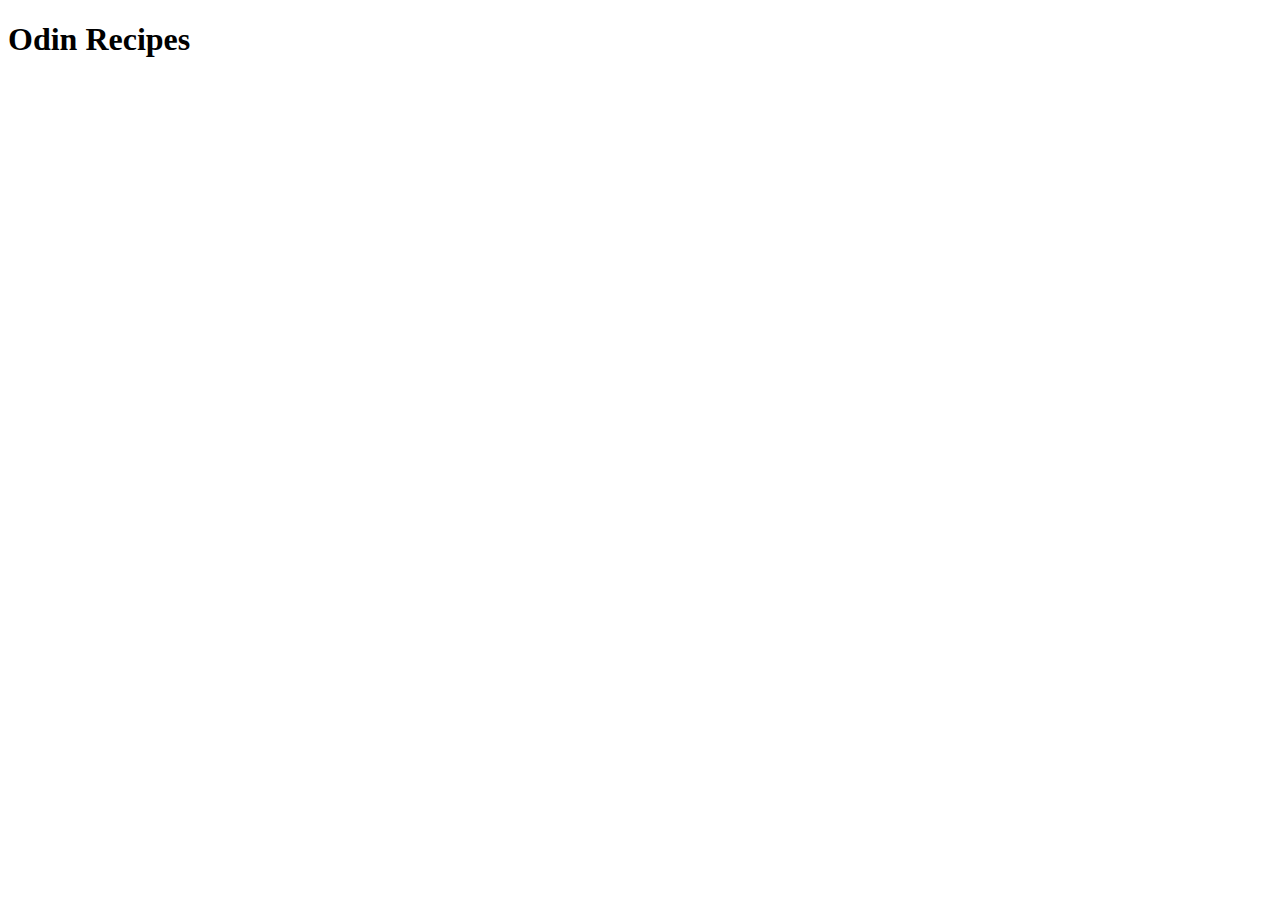
==== index.html @ 4c8b0a89 "Add boilerplate and heading" ====
<!DOCTYPE html>
<html lang="en">
  <head>
    <meta charset="UTF-8" />
    <meta name="viewport" content="width=device-width, initial-scale=1.0" />
    <title>Recipes</title>
  </head>
  <body>
    <h1>Odin Recipes</h1>
  </body>
</html>
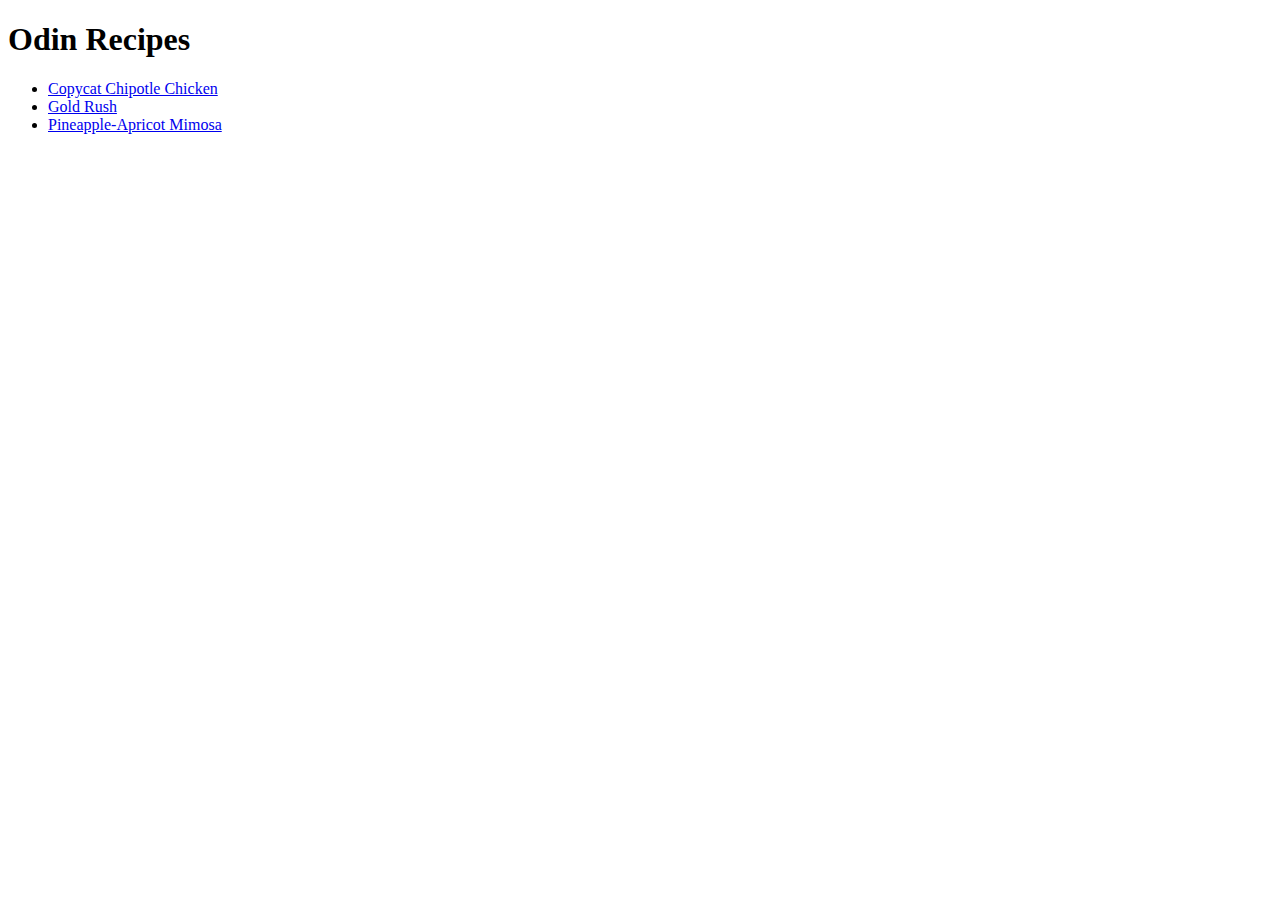
==== commit 07aa1beb: "Add gold rush recipe" ====
--- a/index.html
+++ b/index.html
@@ -7,5 +7,10 @@
   </head>
   <body>
     <h1>Odin Recipes</h1>
+    <ul>
+      <li><a href="recipes/chicken.html">Copycat Chipotle Chicken</a></li>
+      <li><a href="recipes/rush.html">Gold Rush</a></li>
+      <li><a href="recipes/mimosa.html">Pineapple-Apricot Mimosa</a></li>
+    </ul>
   </body>
 </html>
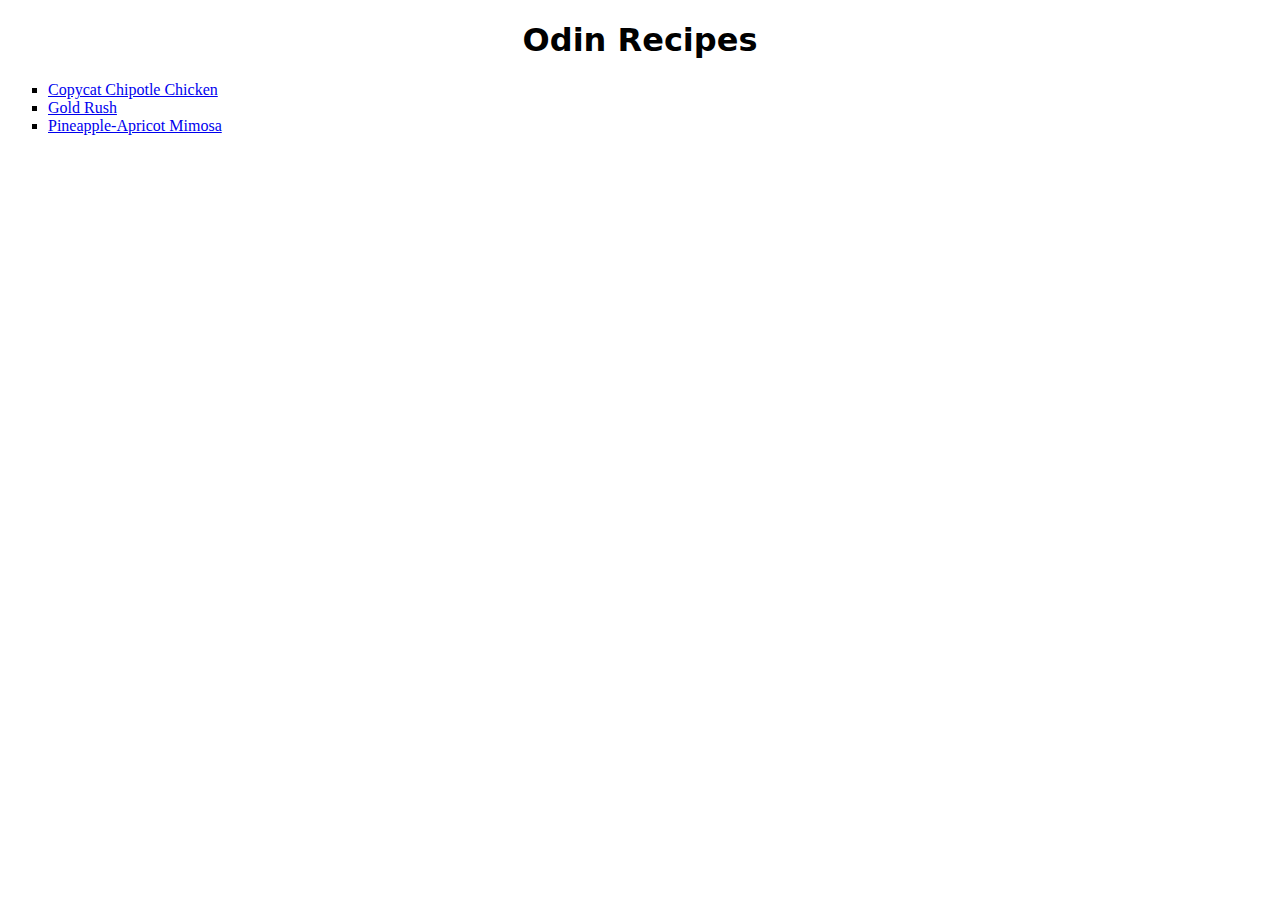
==== commit f943ee31: "Add styles" ====
--- a/index.html
+++ b/index.html
@@ -3,11 +3,12 @@
   <head>
     <meta charset="UTF-8" />
     <meta name="viewport" content="width=device-width, initial-scale=1.0" />
+    <link rel="stylesheet" href="style.css" />
     <title>Recipes</title>
   </head>
   <body>
-    <h1>Odin Recipes</h1>
-    <ul>
+    <h1 class="main-header">Odin Recipes</h1>
+    <ul class="links">
       <li><a href="recipes/chicken.html">Copycat Chipotle Chicken</a></li>
       <li><a href="recipes/rush.html">Gold Rush</a></li>
       <li><a href="recipes/mimosa.html">Pineapple-Apricot Mimosa</a></li>
--- a/style.css
+++ b/style.css
@@ -0,0 +1,9 @@
+.main-header {
+  text-align: center;
+  font-family: system-ui, -apple-system, BlinkMacSystemFont, 'Segoe UI', Roboto,
+    Oxygen, Ubuntu, Cantarell, 'Open Sans', 'Helvetica Neue', sans-serif;
+}
+
+.links {
+  list-style: square;
+}
